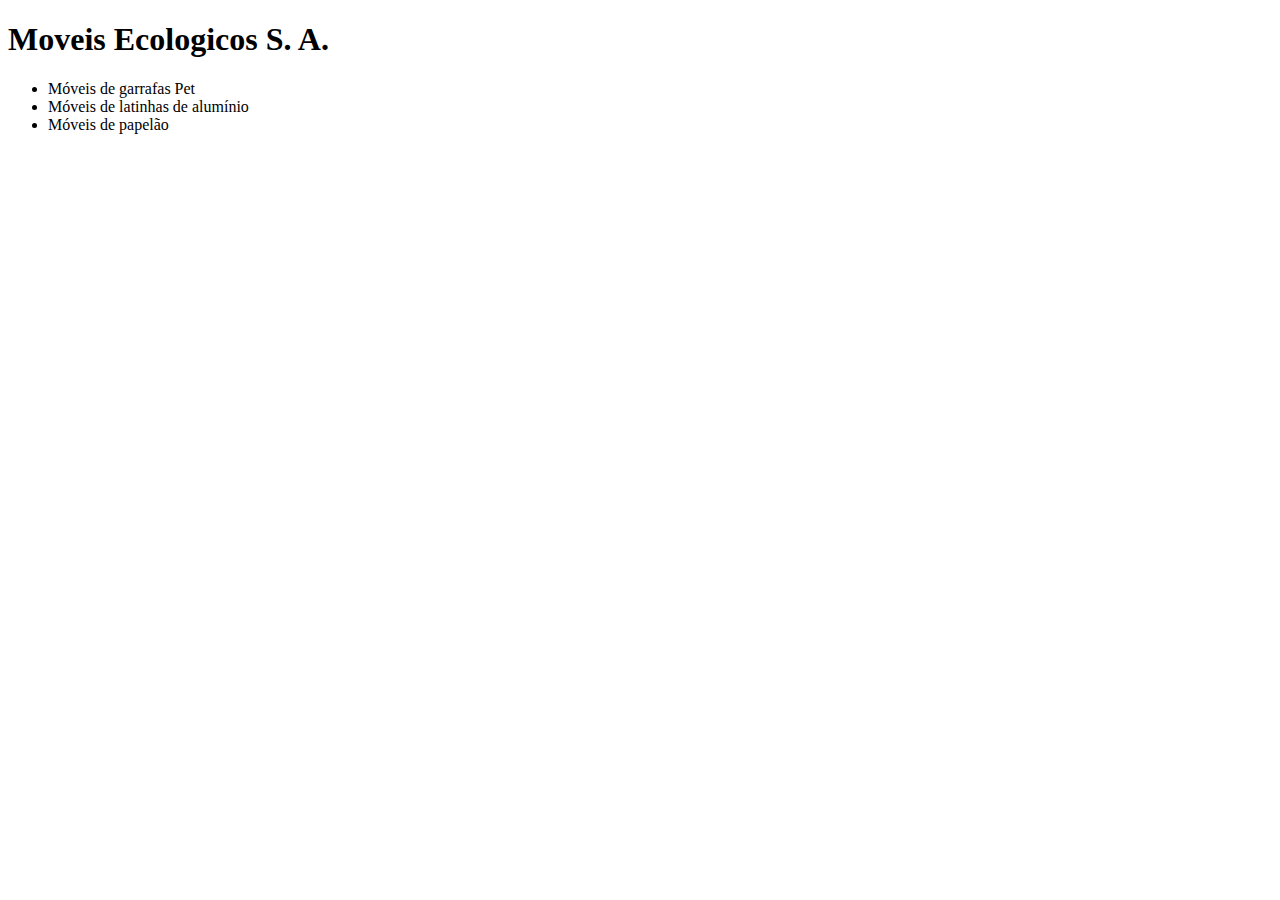
==== index.html @ 460619f9 "Commit inicial" ====
<!DOCTYPE html>
<html>
  <head>
    <meta charset="utf-8" />
    <meta name="description" content="Móveis ecológicos">
    <meta name="keywords" content="moveis ecologicos">
  </head>
  <body>
    <h1>Moveis Ecologicos S. A.</h1>
    <ul>
      <li>Móveis de garrafas Pet</li>
      <li>Móveis de latinhas de alumínio</li>
      <li>Móveis de papelão</li>
    </ul>
  </body>
</html>
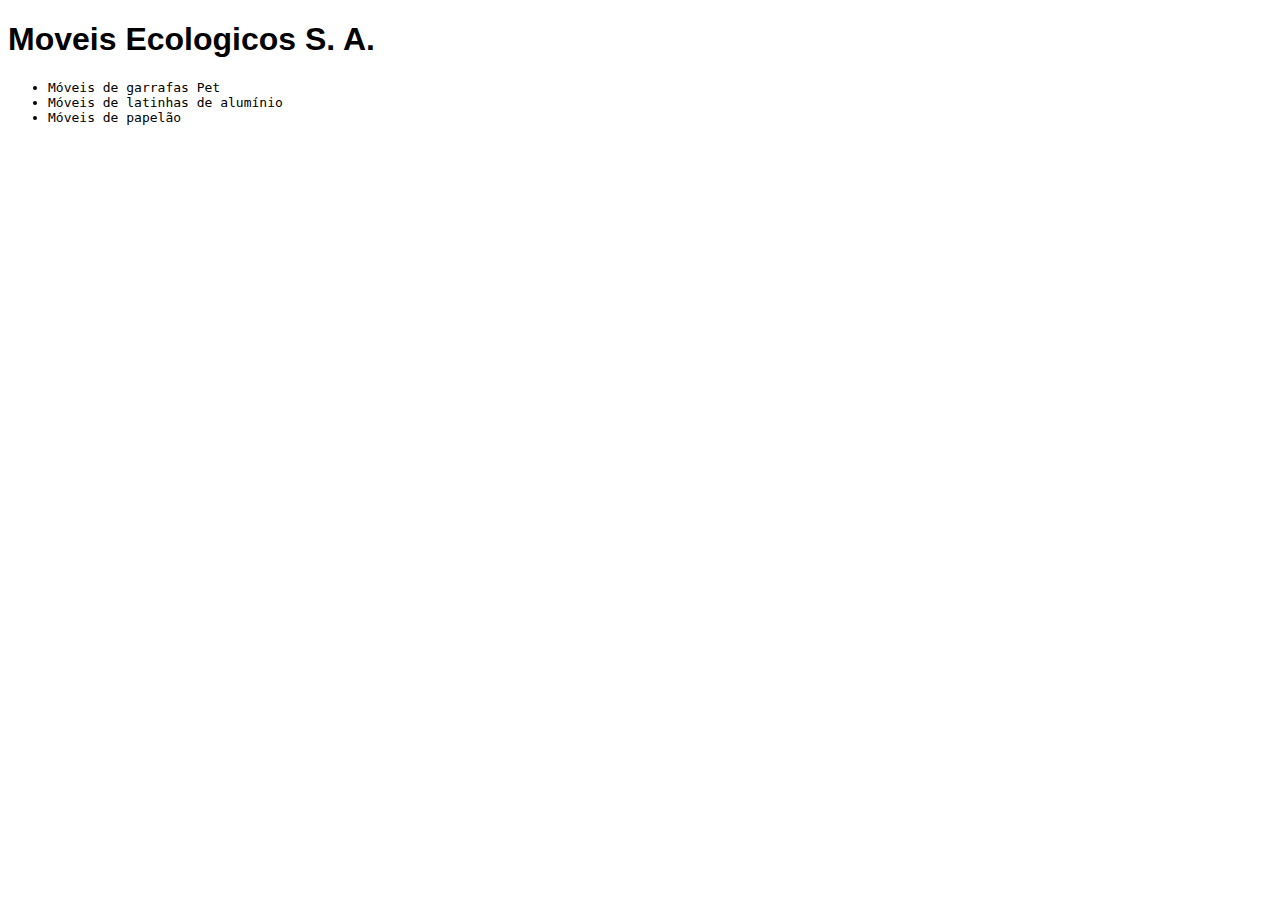
==== commit 4886b131: "Changes" ====
--- a/index.html
+++ b/index.html
@@ -1,9 +1,10 @@
 <!DOCTYPE html>
 <html>
   <head>
-    <meta charset="utf-8" />
+    <meta charset="utf-8">
     <meta name="description" content="Móveis ecológicos">
     <meta name="keywords" content="moveis ecologicos">
+    <link rel="stylesheet" href="estilos.css">
   </head>
   <body>
     <h1>Moveis Ecologicos S. A.</h1>
--- a/estilos.css
+++ b/estilos.css
@@ -0,0 +1,6 @@
+h1 {
+    font-family: sans-serif;
+}
+li{
+    font-family: monospace;
+}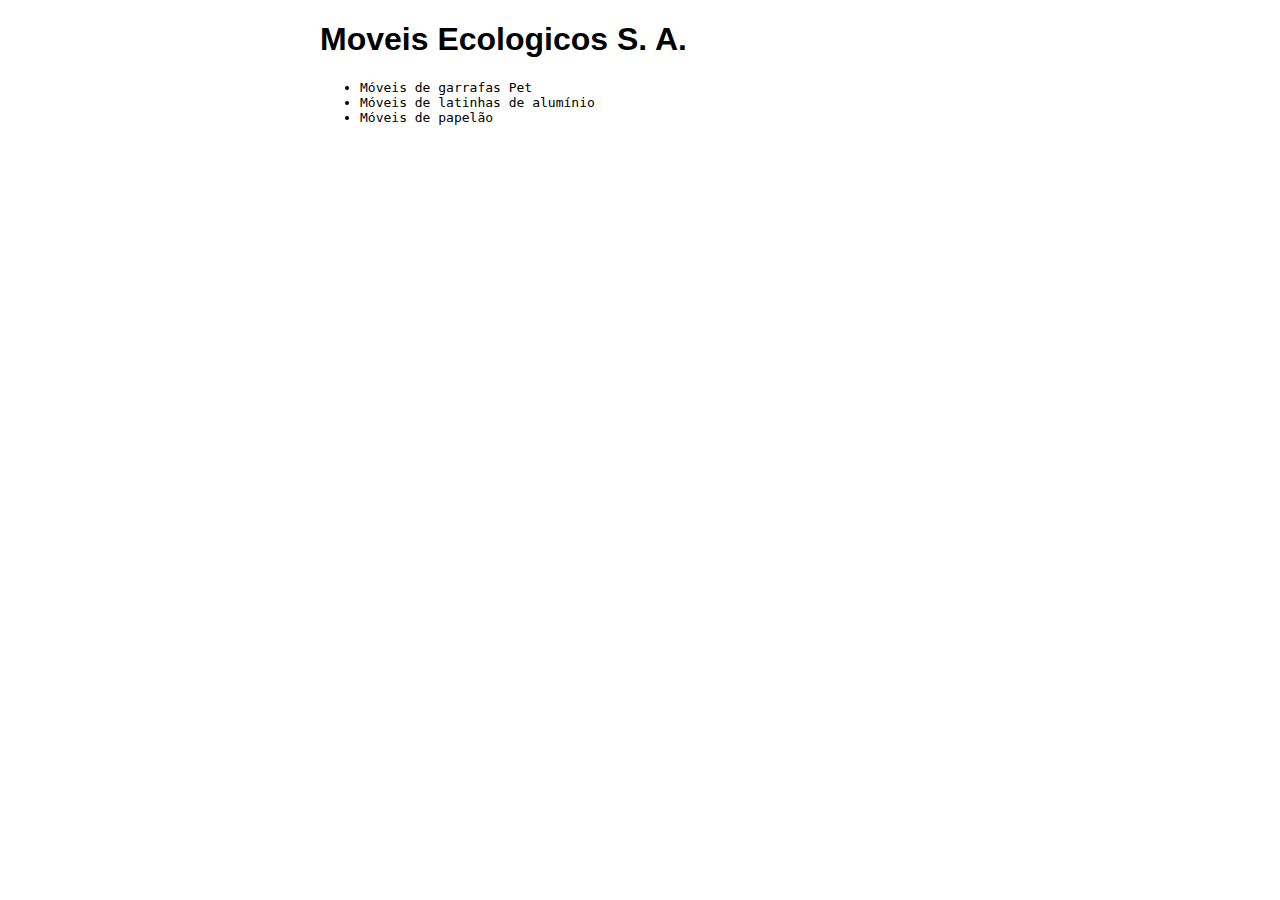
==== commit 79142da6: "inserindo título e diminuindo tamanho da página" ====
--- a/index.html
+++ b/index.html
@@ -2,6 +2,7 @@
 <html>
   <head>
     <meta charset="utf-8">
+    <title>Móveis Ecológicos</title>
     <meta name="description" content="Móveis ecológicos">
     <meta name="keywords" content="moveis ecologicos">
     <link rel="stylesheet" href="estilos.css">
--- a/estilos.css
+++ b/estilos.css
@@ -1,3 +1,8 @@
+body{
+    width: 50%;
+    margin: auto;
+}
+
 h1 {
     font-family: sans-serif;
 }
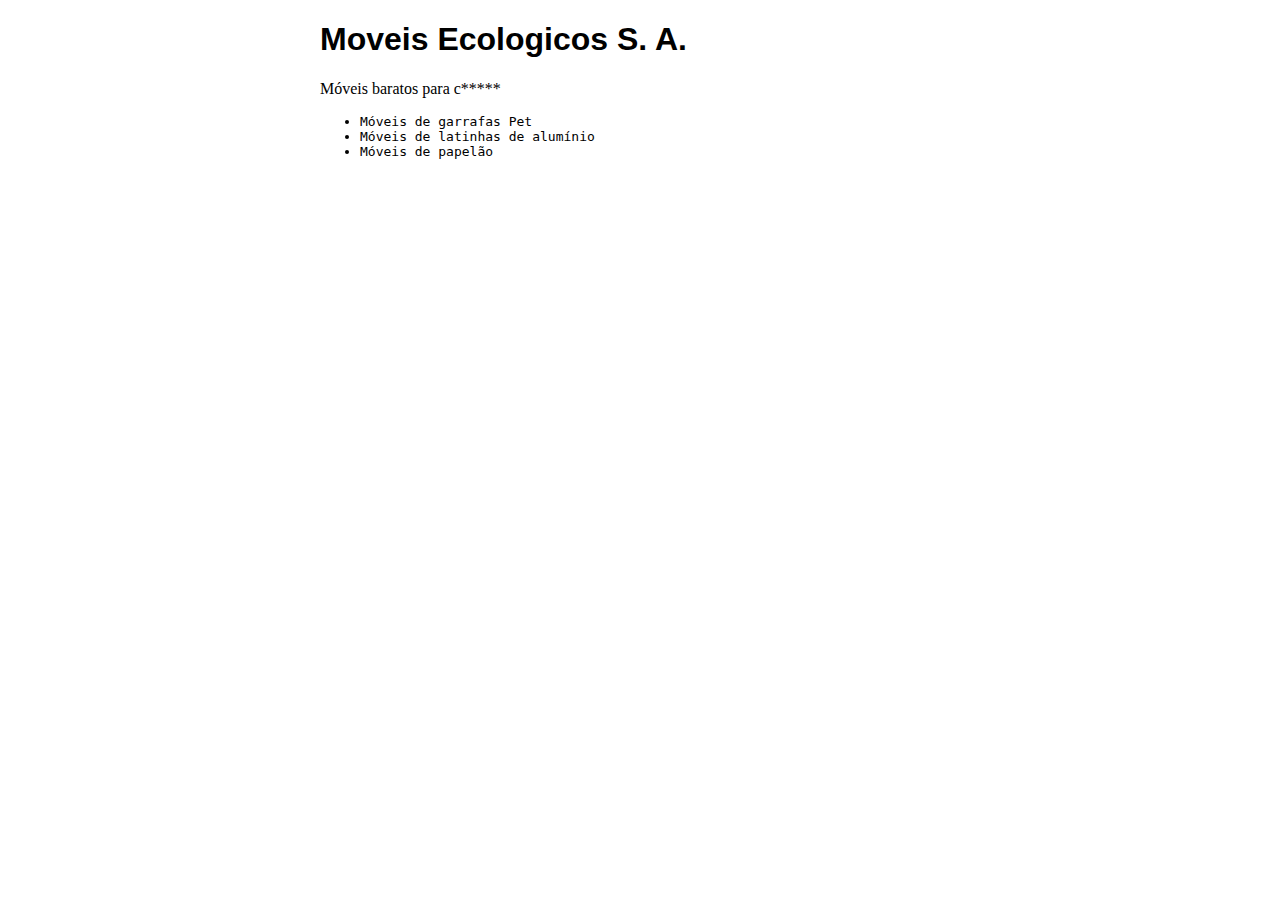
==== commit 9860a12a: "adicionando texto peculiar" ====
--- a/index.html
+++ b/index.html
@@ -1,6 +1,7 @@
 <!DOCTYPE html>
 <html>
   <head>
+    <script src="principal.js"></script>
     <meta charset="utf-8">
     <title>Móveis Ecológicos</title>
     <meta name="description" content="Móveis ecológicos">
@@ -9,6 +10,8 @@
   </head>
   <body>
     <h1>Moveis Ecologicos S. A.</h1>
+    <h2 id="mensagem"></h2>
+    <p>Móveis baratos para c*****</p>
     <ul>
       <li>Móveis de garrafas Pet</li>
       <li>Móveis de latinhas de alumínio</li>
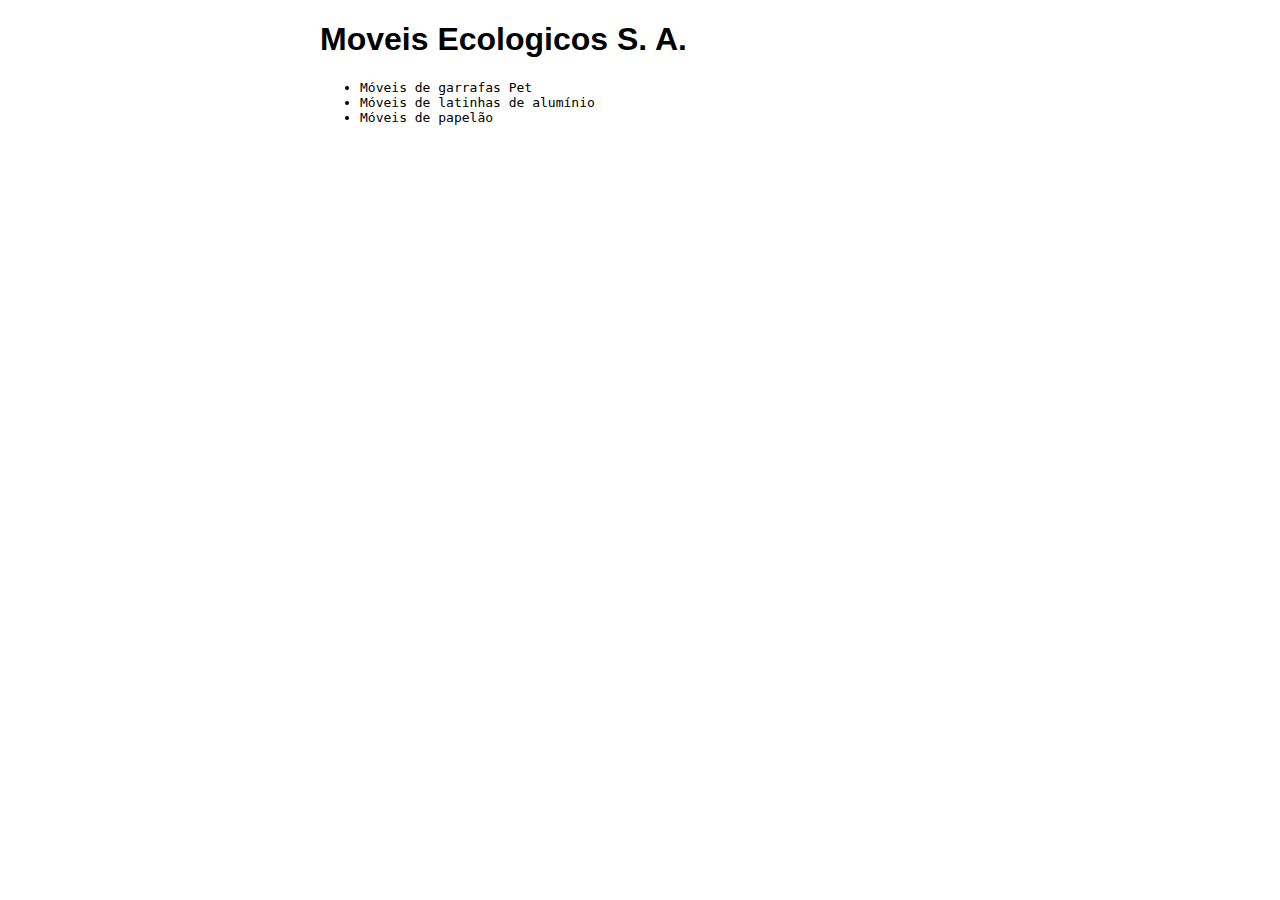
==== commit 7bdf487c: "Revert "adicionando texto peculiar"" ====
--- a/index.html
+++ b/index.html
@@ -11,7 +11,6 @@
   <body>
     <h1>Moveis Ecologicos S. A.</h1>
     <h2 id="mensagem"></h2>
-    <p>Móveis baratos para c*****</p>
     <ul>
       <li>Móveis de garrafas Pet</li>
       <li>Móveis de latinhas de alumínio</li>
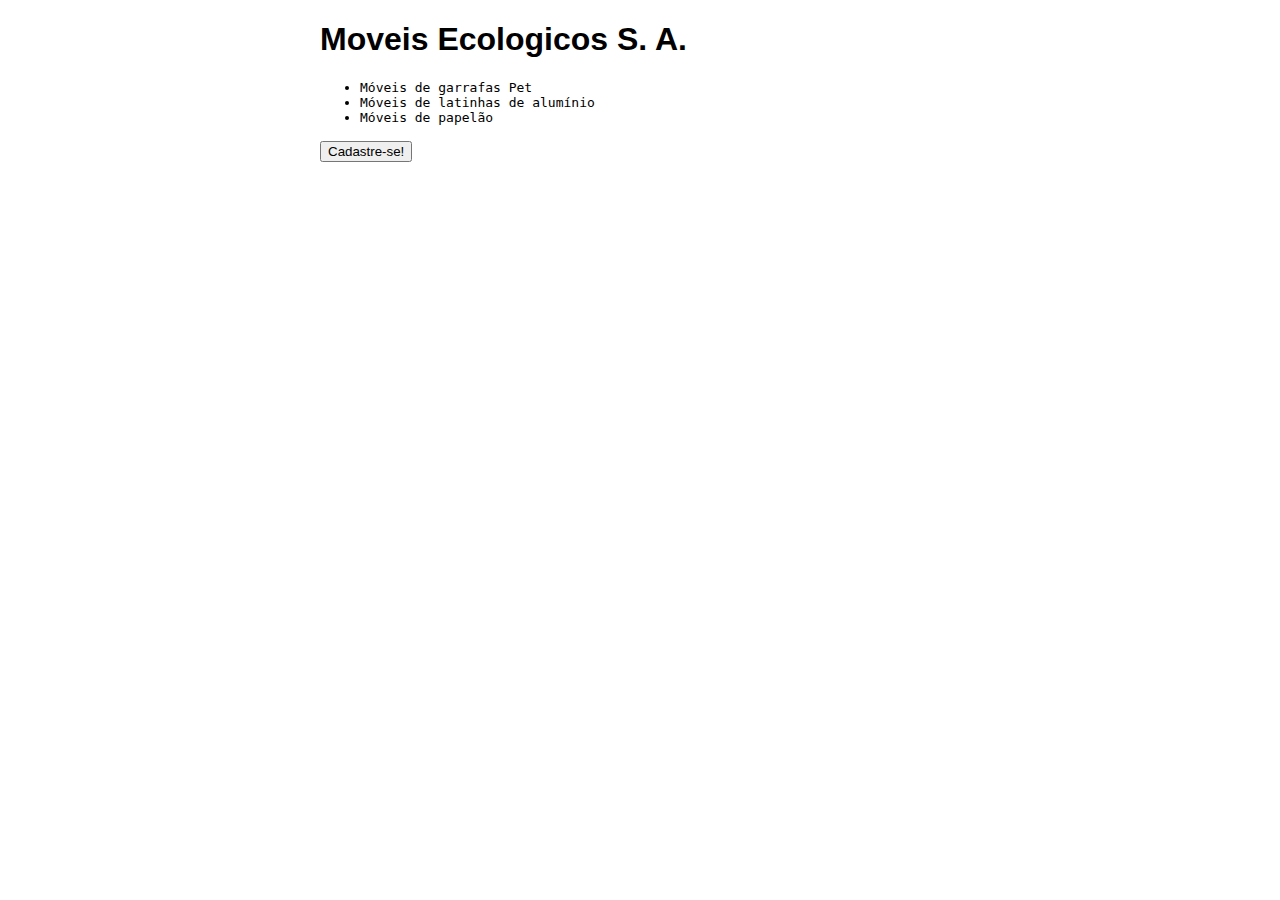
==== commit 6ea303f6: "Inserindo tela de cadastro de usuários" ====
--- a/index.html
+++ b/index.html
@@ -16,5 +16,6 @@
       <li>Móveis de latinhas de alumínio</li>
       <li>Móveis de papelão</li>
     </ul>
+    <a href="cadastro.html"><button onclick="cadastro.html">Cadastre-se!</button></a>
   </body>
 </html>